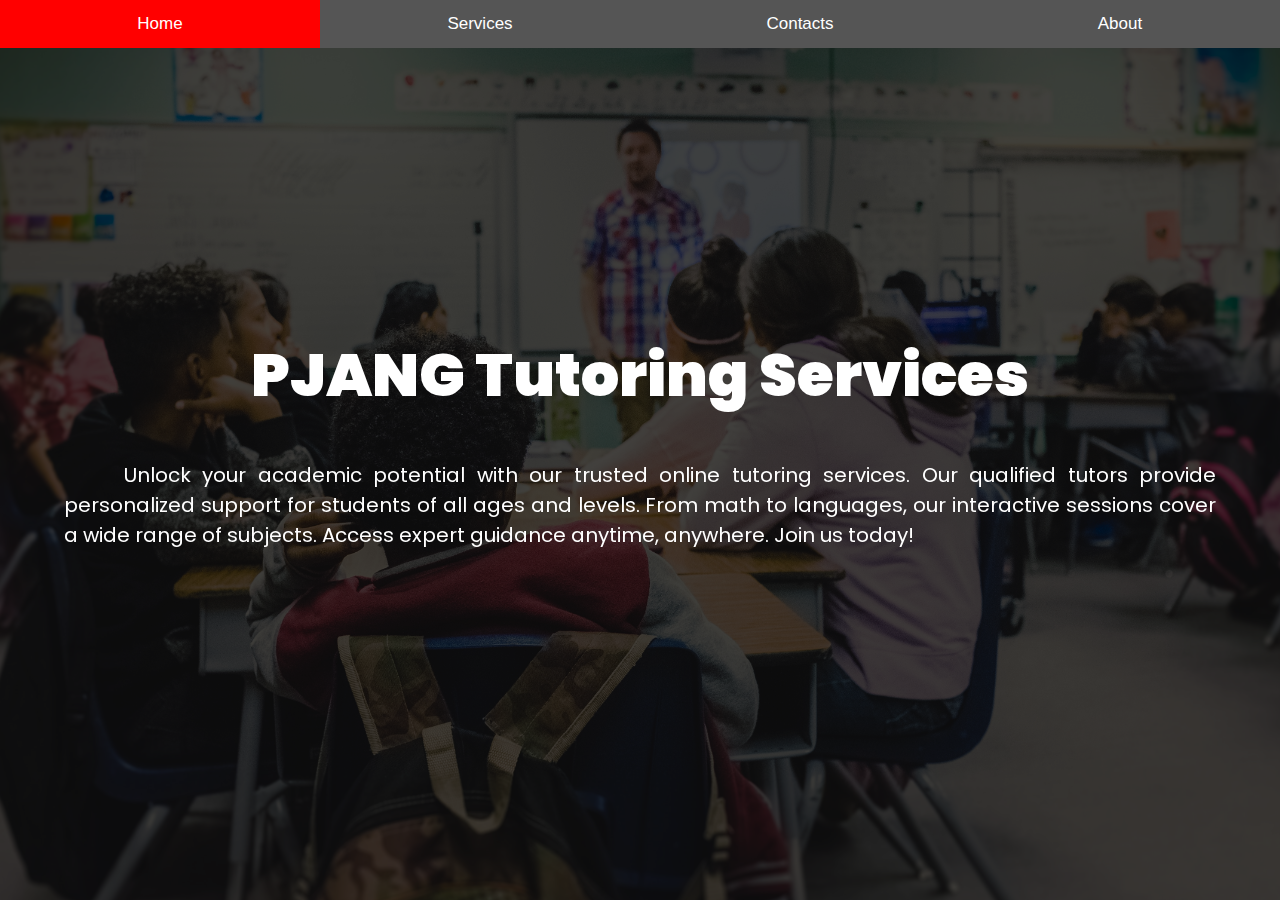
==== index.html @ 44c2301d "initial commit" ====
<!DOCTYPE html>
<html lang="en">
<head>
    <meta charset="UTF-8">
    <meta http-equiv="X-UA-Compatible" content="IE=edge">
    <meta name="viewport" content="width=device-width, initial-scale=1.0">
    <link rel="preconnect" href="https://fonts.googleapis.com">
    <link rel="preconnect" href="https://fonts.gstatic.com" crossorigin>
    <link href="https://fonts.googleapis.com/css2?family=Poppins:ital,wght@0,400;0,700;1,600;1,900&display=swap" rel="stylesheet">
    <link rel="stylesheet" href="/css/indexStyle.css">
    <title>HOME</title>
</head>
<body>
    <button class="tablink" onclick="openPage('home.html', this, 'red')" id="defaultOpen">Home</button>
    <button class="tablink" onclick="openPage('services.html', this, 'red')">Services</button>
    <button class="tablink" onclick="openPage('contacts.html', this, 'red')">Contacts</button>
    <button class="tablink" onclick="openPage('about.html', this, 'red')">About</button>
    
    <div id="contentContainer"></div>
    
    <script>
    function openPage(pageURL, elmnt, color) {
      var xhr = new XMLHttpRequest();
      xhr.onreadystatechange = function() {
        if (xhr.readyState === 4 && xhr.status === 200) {
          document.getElementById("contentContainer").innerHTML = xhr.responseText;
          var tablinks = document.getElementsByClassName("tablink");
          for (var i = 0; i < tablinks.length; i++) {
            tablinks[i].style.backgroundColor = "";
          }
          elmnt.style.backgroundColor = color;
        }
      };
      xhr.open("GET", pageURL, true);
      xhr.send();
    }
    
    // Manually load the content for the "Home" tab on page load
    // openPage('home.html', document.getElementsByClassName("tablink")[0], 'red');
    document.getElementById("defaultOpen").click();
    </script>

</body>
</html>
---- css/indexStyle.css ----
* {box-sizing: border-box}

/* Set height of body and the document to 100% */
body, html, h1{
  height: 100%;
  margin: 0;
  font-family: 'Poppins', sans-serif;
}

/* Style tab links */
.tablink {
  background-color: #555;
  color: white;
  float: left;
  border: none;
  outline: none;
  cursor: pointer;
  padding: 14px 16px;
  font-size: 17px;
  width: 25%;
}

.tablink:hover {
  background-color: #777;
}

/* Style the tab content (and add height:100% for full page content) */
.tabcontent {
  color: white;
  display: none;
  padding: 100px 20px;
  height: 100%;
}


#Home {background-color: white;}
#News {background-color: white;}
#Contact {background-color: white;}
#About {background-color: white;}
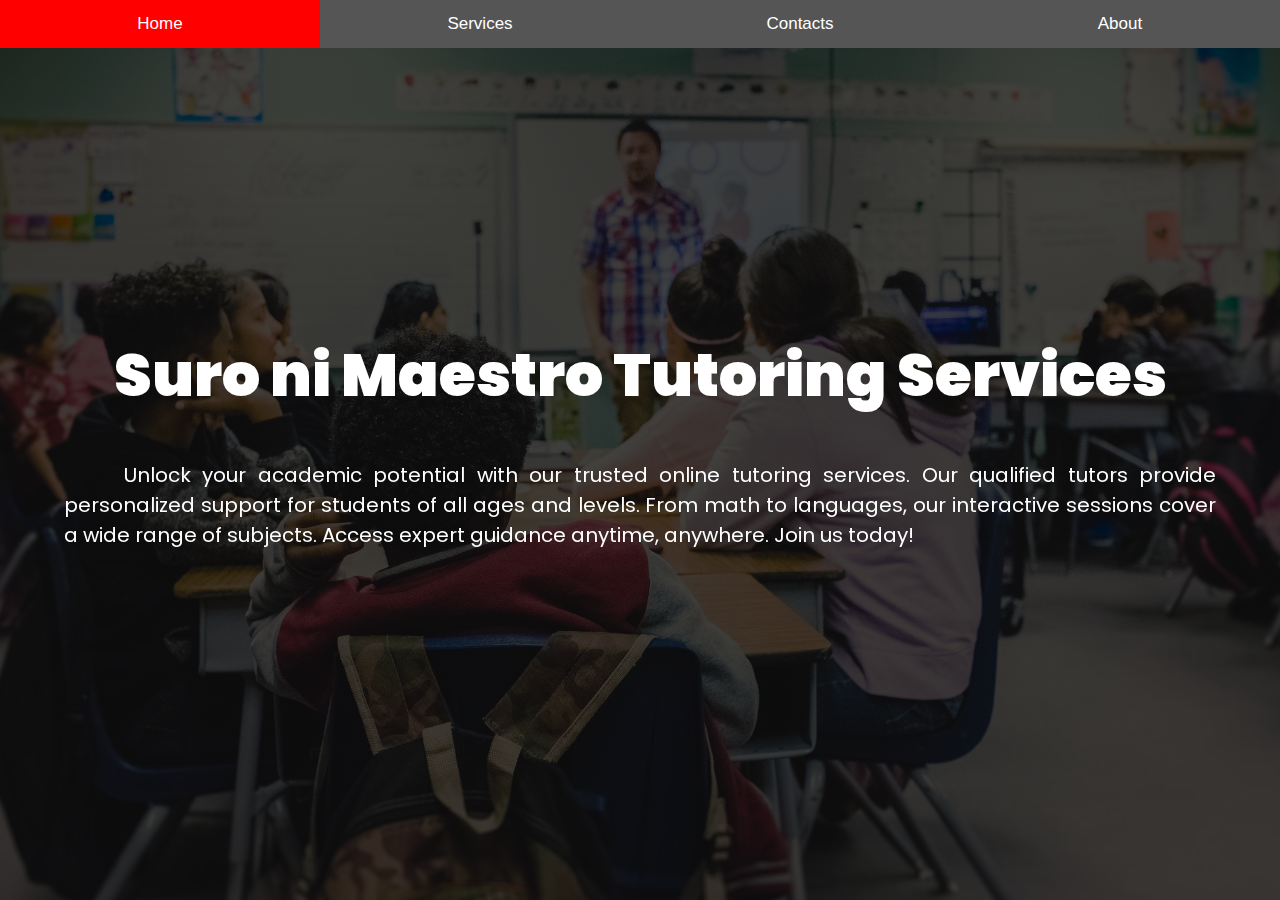
==== commit cd9d5596: "changed some stuff" ====
--- a/index.html
+++ b/index.html
@@ -4,11 +4,12 @@
     <meta charset="UTF-8">
     <meta http-equiv="X-UA-Compatible" content="IE=edge">
     <meta name="viewport" content="width=device-width, initial-scale=1.0">
+    <link rel="icon" href="/images/graduation-hat.png" type="image/x-icon">
     <link rel="preconnect" href="https://fonts.googleapis.com">
     <link rel="preconnect" href="https://fonts.gstatic.com" crossorigin>
     <link href="https://fonts.googleapis.com/css2?family=Poppins:ital,wght@0,400;0,700;1,600;1,900&display=swap" rel="stylesheet">
     <link rel="stylesheet" href="/css/indexStyle.css">
-    <title>HOME</title>
+    <title>Suro</title>
 </head>
 <body>
     <button class="tablink" onclick="openPage('home.html', this, 'red')" id="defaultOpen">Home</button>
